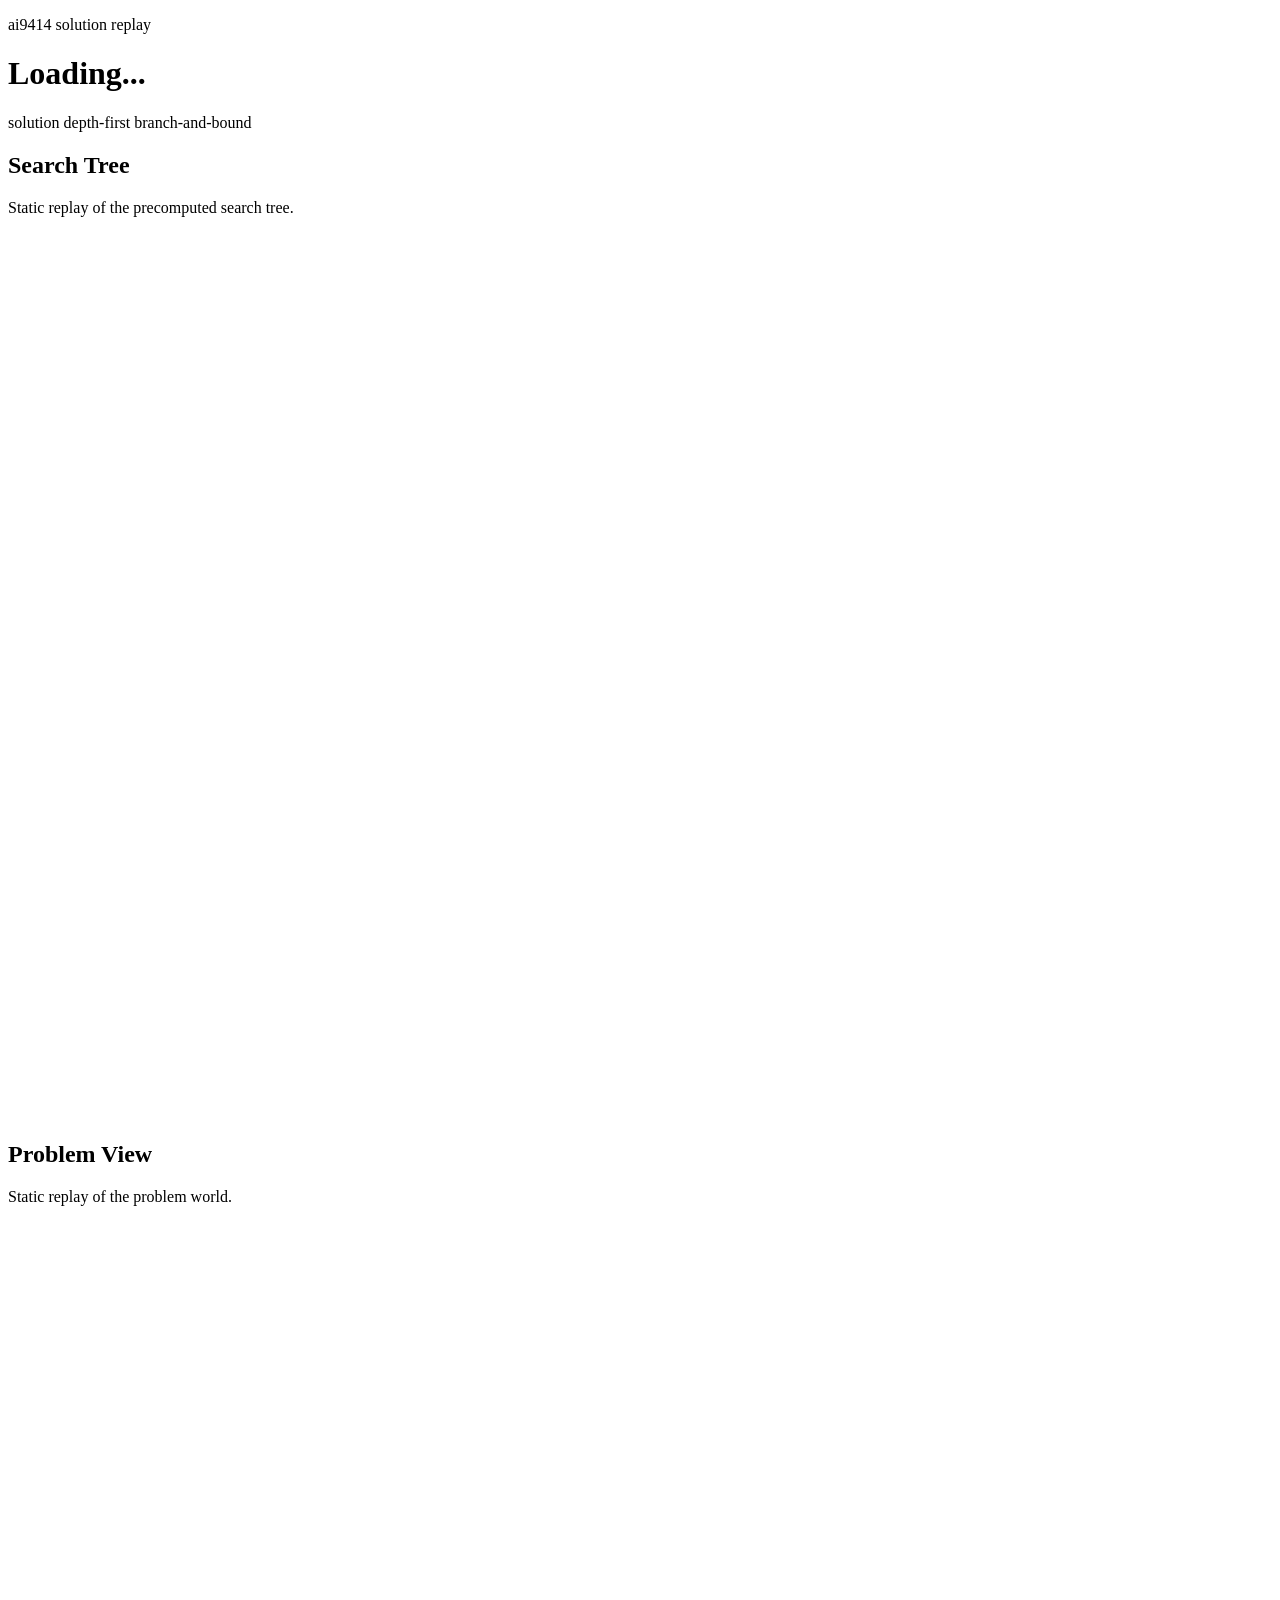
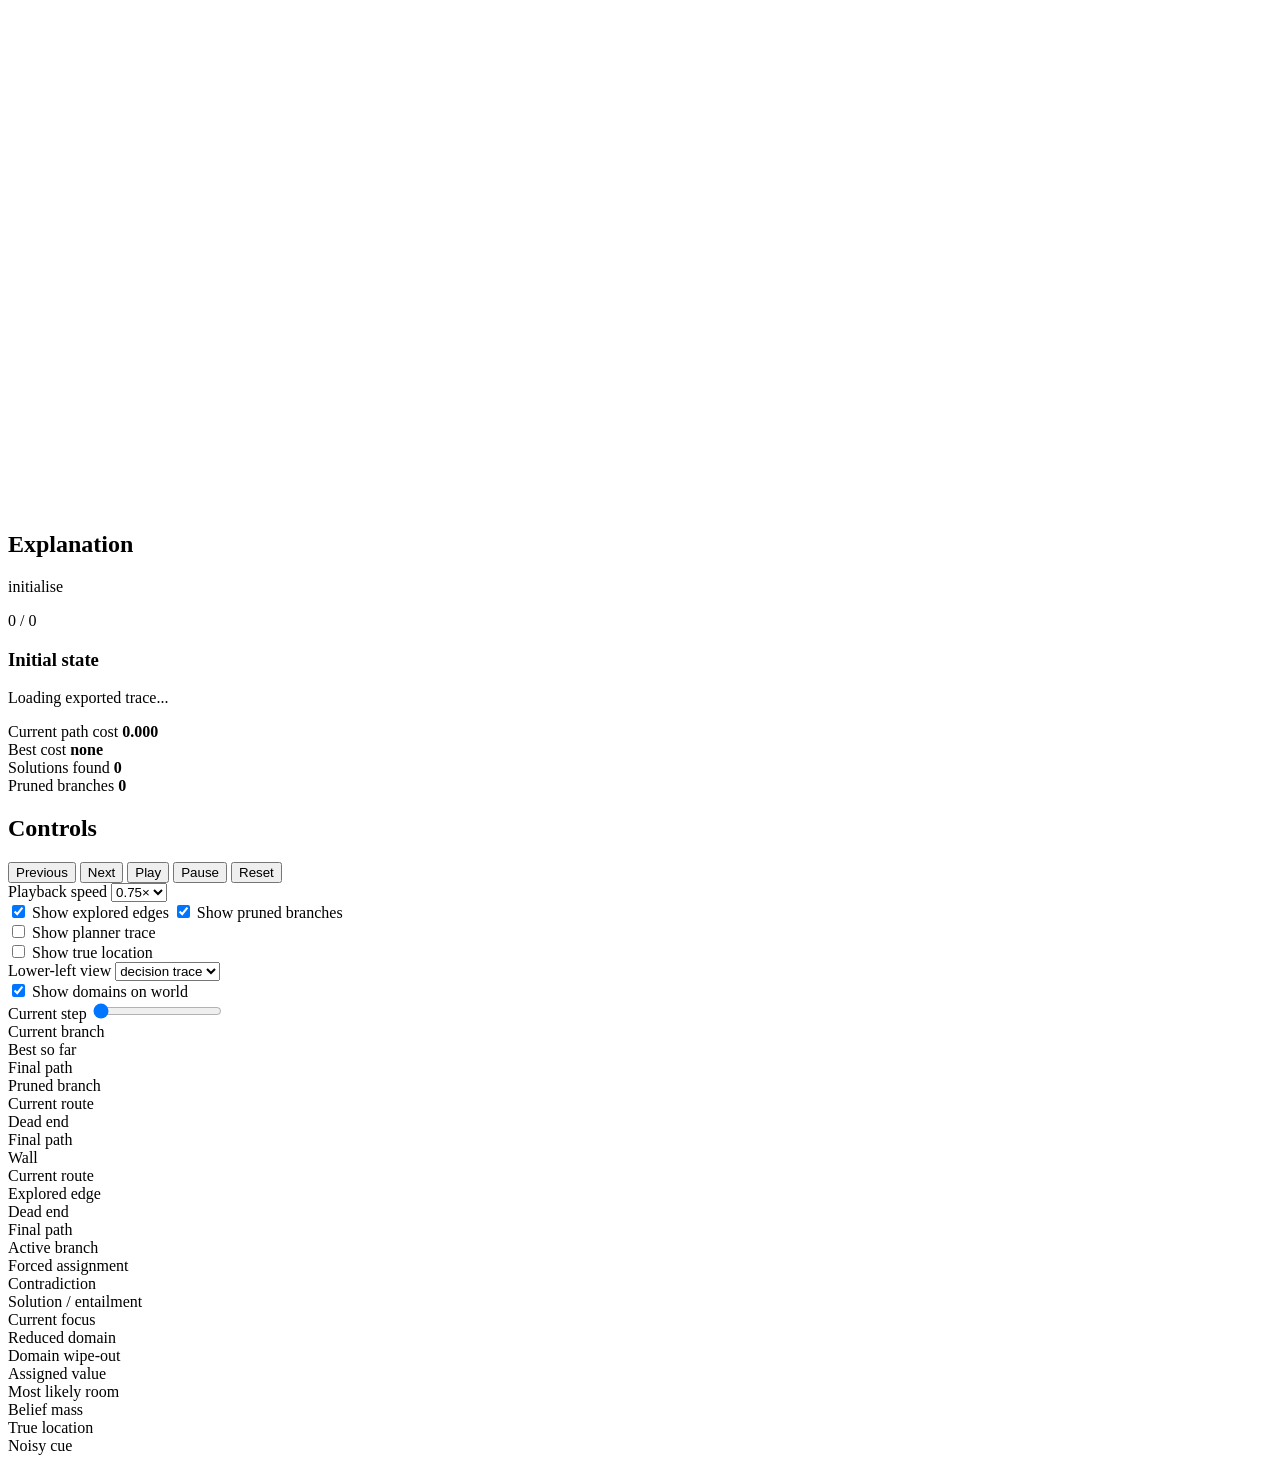
==== src/ai9414/frontend/solution/index.html @ a07a8ed7 "Add reasoning with uncertainty demo" ====
<!doctype html>
<html lang="en">
  <head>
    <meta charset="utf-8" />
    <meta name="viewport" content="width=device-width, initial-scale=1" />
    <title>ai9414 Solution Replay</title>
    <link rel="stylesheet" href="./student-assets/style.css" />
  </head>
  <body>
    <div class="page-shell">
      <header class="header">
        <div>
          <p class="eyebrow">ai9414 solution replay</p>
          <h1 id="solution-title">Loading...</h1>
          <p id="solution-subtitle" class="muted"></p>
        </div>
        <div class="badge-row">
          <span class="badge">solution</span>
          <span id="solution-algorithm" class="badge badge-neutral">depth-first branch-and-bound</span>
        </div>
      </header>

      <main class="layout">
        <section class="panel visual-panel">
          <div class="panel-header">
            <div>
              <h2 id="left-panel-title">Search Tree</h2>
              <p id="left-panel-subtitle" class="muted">Static replay of the precomputed search tree.</p>
            </div>
          </div>
          <svg id="search-tree-svg" class="visual-canvas" viewBox="0 0 1000 700" role="img" aria-label="Search tree"></svg>
          <div id="csp-panel" class="csp-panel hidden" role="img" aria-label="Constraint satisfaction state"></div>
          <div id="planning-panel" class="planning-panel hidden" role="img" aria-label="Planning state"></div>
          <div id="uncertainty-panel" class="uncertainty-panel hidden" role="img" aria-label="Belief-state view"></div>
          <div id="foundation-panel" class="foundation-panel hidden" role="img" aria-label="Tokenisation state"></div>
        </section>

        <section class="panel visual-panel">
          <div class="panel-header">
            <div>
              <h2 id="right-panel-title">Problem View</h2>
              <p id="right-panel-subtitle" class="muted">Static replay of the problem world.</p>
            </div>
          </div>
          <svg id="problem-svg" class="visual-canvas" viewBox="0 0 1000 700" role="img" aria-label="Problem view"></svg>
          <div id="planning-world-panel" class="planning-world-panel hidden" role="img" aria-label="Planning world details"></div>
          <div id="uncertainty-world-panel" class="uncertainty-world-panel hidden" role="img" aria-label="Belief-state world details"></div>
          <div id="logic-problem-panel" class="logic-panel hidden" role="img" aria-label="Clause view"></div>
          <div id="foundation-text-panel" class="foundation-panel hidden" role="img" aria-label="Tokenised text view"></div>
        </section>

        <section class="panel explanation-panel">
          <div class="panel-header">
            <div>
              <h2>Explanation</h2>
              <p id="step-event" class="muted">initialise</p>
            </div>
          </div>
          <div id="message-banner" class="message-banner hidden" role="status"></div>
          <p id="step-readout" class="muted">0 / 0</p>
          <h3 id="step-label">Initial state</h3>
          <p id="step-annotation">Loading exported trace...</p>
          <p id="step-note" class="muted"></p>
          <div class="metric-grid">
            <div class="metric-card">
              <span id="metric-1-label" class="metric-label">Current path cost</span>
              <strong id="metric-1-value">0.000</strong>
            </div>
            <div class="metric-card">
              <span id="metric-2-label" class="metric-label">Best cost</span>
              <strong id="metric-2-value">none</strong>
            </div>
            <div class="metric-card">
              <span id="metric-3-label" class="metric-label">Solutions found</span>
              <strong id="metric-3-value">0</strong>
            </div>
            <div class="metric-card">
              <span id="metric-4-label" class="metric-label">Pruned branches</span>
              <strong id="metric-4-value">0</strong>
            </div>
          </div>
        </section>

        <aside class="panel controls-panel">
          <div class="panel-header">
            <h2>Controls</h2>
          </div>
          <div class="controls-grid">
            <button id="previous-button" type="button">Previous</button>
            <button id="next-button" type="button">Next</button>
            <button id="play-button" type="button">Play</button>
            <button id="pause-button" type="button" class="secondary-button">Pause</button>
            <button id="reset-button" type="button">Reset</button>
          </div>
          <label class="control-block" for="speed-select">
            <span>Playback speed</span>
            <select id="speed-select">
              <option value="0.75">0.75×</option>
              <option value="1">1.0×</option>
              <option value="1.5">1.5×</option>
              <option value="2">2.0×</option>
              <option value="5">5.0×</option>
            </select>
          </label>
          <div id="search-toggle-grid" class="toggle-grid">
            <label class="toggle-row" for="show-explored">
              <input id="show-explored" type="checkbox" checked />
              <span>Show explored edges</span>
            </label>
            <label class="toggle-row" for="show-pruned">
              <input id="show-pruned" type="checkbox" checked />
              <span>Show pruned branches</span>
            </label>
          </div>
          <div id="planning-toggle-grid" class="toggle-grid hidden">
            <label class="toggle-row" for="show-planner-trace">
              <input id="show-planner-trace" type="checkbox" />
              <span>Show planner trace</span>
            </label>
          </div>
          <div id="uncertainty-toggle-grid" class="toggle-grid hidden">
            <label class="toggle-row" for="show-true-location">
              <input id="show-true-location" type="checkbox" />
              <span>Show true location</span>
            </label>
          </div>
          <label id="csp-view-control" class="control-block hidden" for="csp-view-select">
            <span>Lower-left view</span>
            <select id="csp-view-select">
              <option value="trace">decision trace</option>
              <option value="tree">search tree</option>
            </select>
          </label>
          <div id="csp-toggle-grid" class="toggle-grid hidden">
            <label class="toggle-row" for="show-csp-domains">
              <input id="show-csp-domains" type="checkbox" checked />
              <span>Show domains on world</span>
            </label>
          </div>
          <div class="control-block">
            <span>Current step</span>
            <input id="step-range" type="range" min="0" max="0" value="0" />
          </div>
          <div id="search-legend" class="legend-grid">
            <div class="legend-item"><span class="legend-swatch legend-current"></span>Current branch</div>
            <div class="legend-item"><span class="legend-swatch legend-best"></span>Best so far</div>
            <div class="legend-item"><span class="legend-swatch legend-final"></span>Final path</div>
            <div class="legend-item"><span class="legend-swatch legend-pruned"></span>Pruned branch</div>
          </div>
          <div id="labyrinth-legend" class="legend-grid hidden">
            <div class="legend-item"><span class="legend-swatch legend-current"></span>Current route</div>
            <div class="legend-item"><span class="legend-swatch legend-dead-end"></span>Dead end</div>
            <div class="legend-item"><span class="legend-swatch legend-final"></span>Final path</div>
            <div class="legend-item"><span class="legend-swatch legend-wall"></span>Wall</div>
          </div>
          <div id="graph-dfs-legend" class="legend-grid hidden">
            <div class="legend-item"><span class="legend-swatch legend-current"></span>Current route</div>
            <div class="legend-item"><span class="legend-swatch legend-explored"></span>Explored edge</div>
            <div class="legend-item"><span class="legend-swatch legend-dead-end"></span>Dead end</div>
            <div class="legend-item"><span class="legend-swatch legend-final"></span>Final path</div>
          </div>
          <div id="logic-legend" class="legend-grid hidden">
            <div class="legend-item"><span class="legend-swatch legend-current"></span>Active branch</div>
            <div class="legend-item"><span class="legend-swatch legend-best"></span>Forced assignment</div>
            <div class="legend-item"><span class="legend-swatch legend-dead-end"></span>Contradiction</div>
            <div class="legend-item"><span class="legend-swatch legend-final"></span>Solution / entailment</div>
          </div>
          <div id="csp-legend" class="legend-grid hidden">
            <div class="legend-item"><span class="legend-swatch legend-current"></span>Current focus</div>
            <div class="legend-item"><span class="legend-swatch legend-best"></span>Reduced domain</div>
            <div class="legend-item"><span class="legend-swatch legend-dead-end"></span>Domain wipe-out</div>
            <div class="legend-item"><span class="legend-swatch legend-final"></span>Assigned value</div>
          </div>
          <div id="uncertainty-legend" class="legend-grid hidden">
            <div class="legend-item"><span class="legend-swatch legend-current"></span>Most likely room</div>
            <div class="legend-item"><span class="legend-swatch legend-best"></span>Belief mass</div>
            <div class="legend-item"><span class="legend-swatch legend-final"></span>True location</div>
            <div class="legend-item"><span class="legend-swatch legend-pruned"></span>Noisy cue</div>
          </div>
        </aside>
      </main>
    </div>

    <script src="./app.js" defer></script>
  </body>
</html>
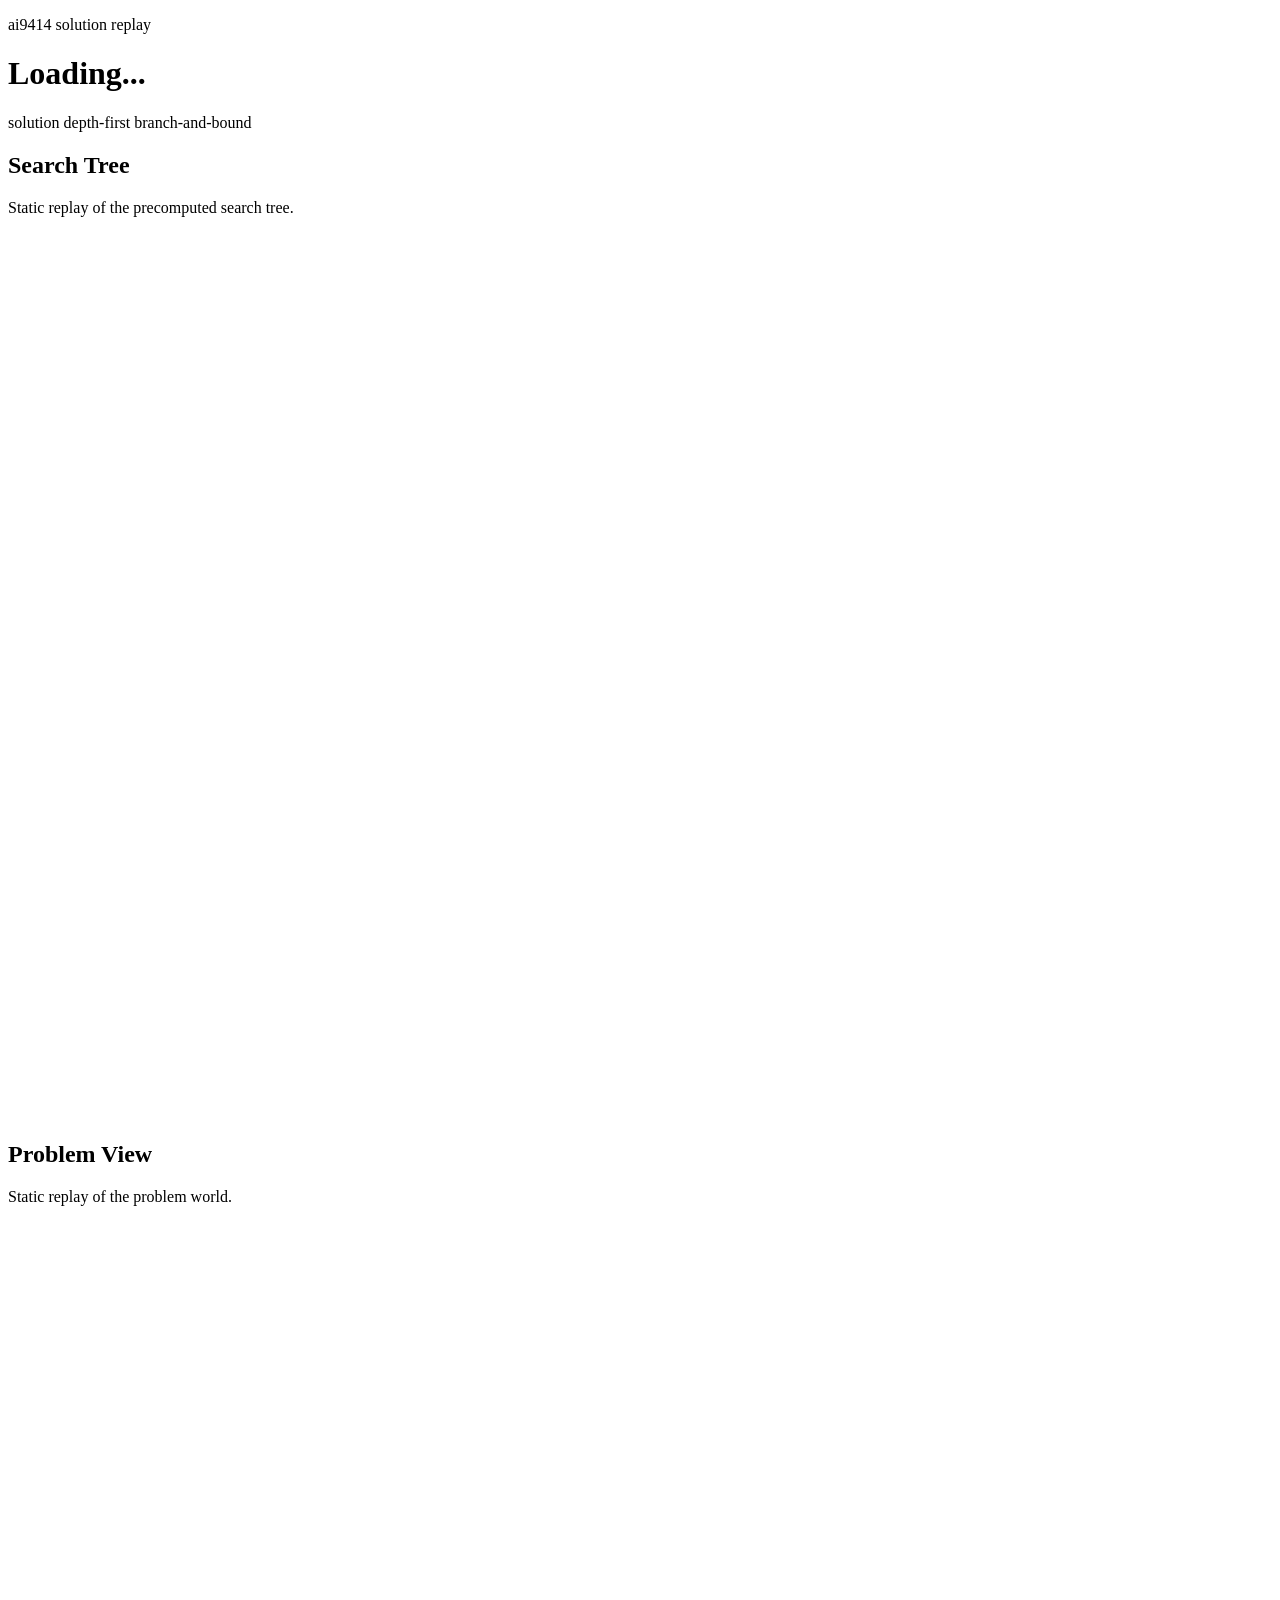
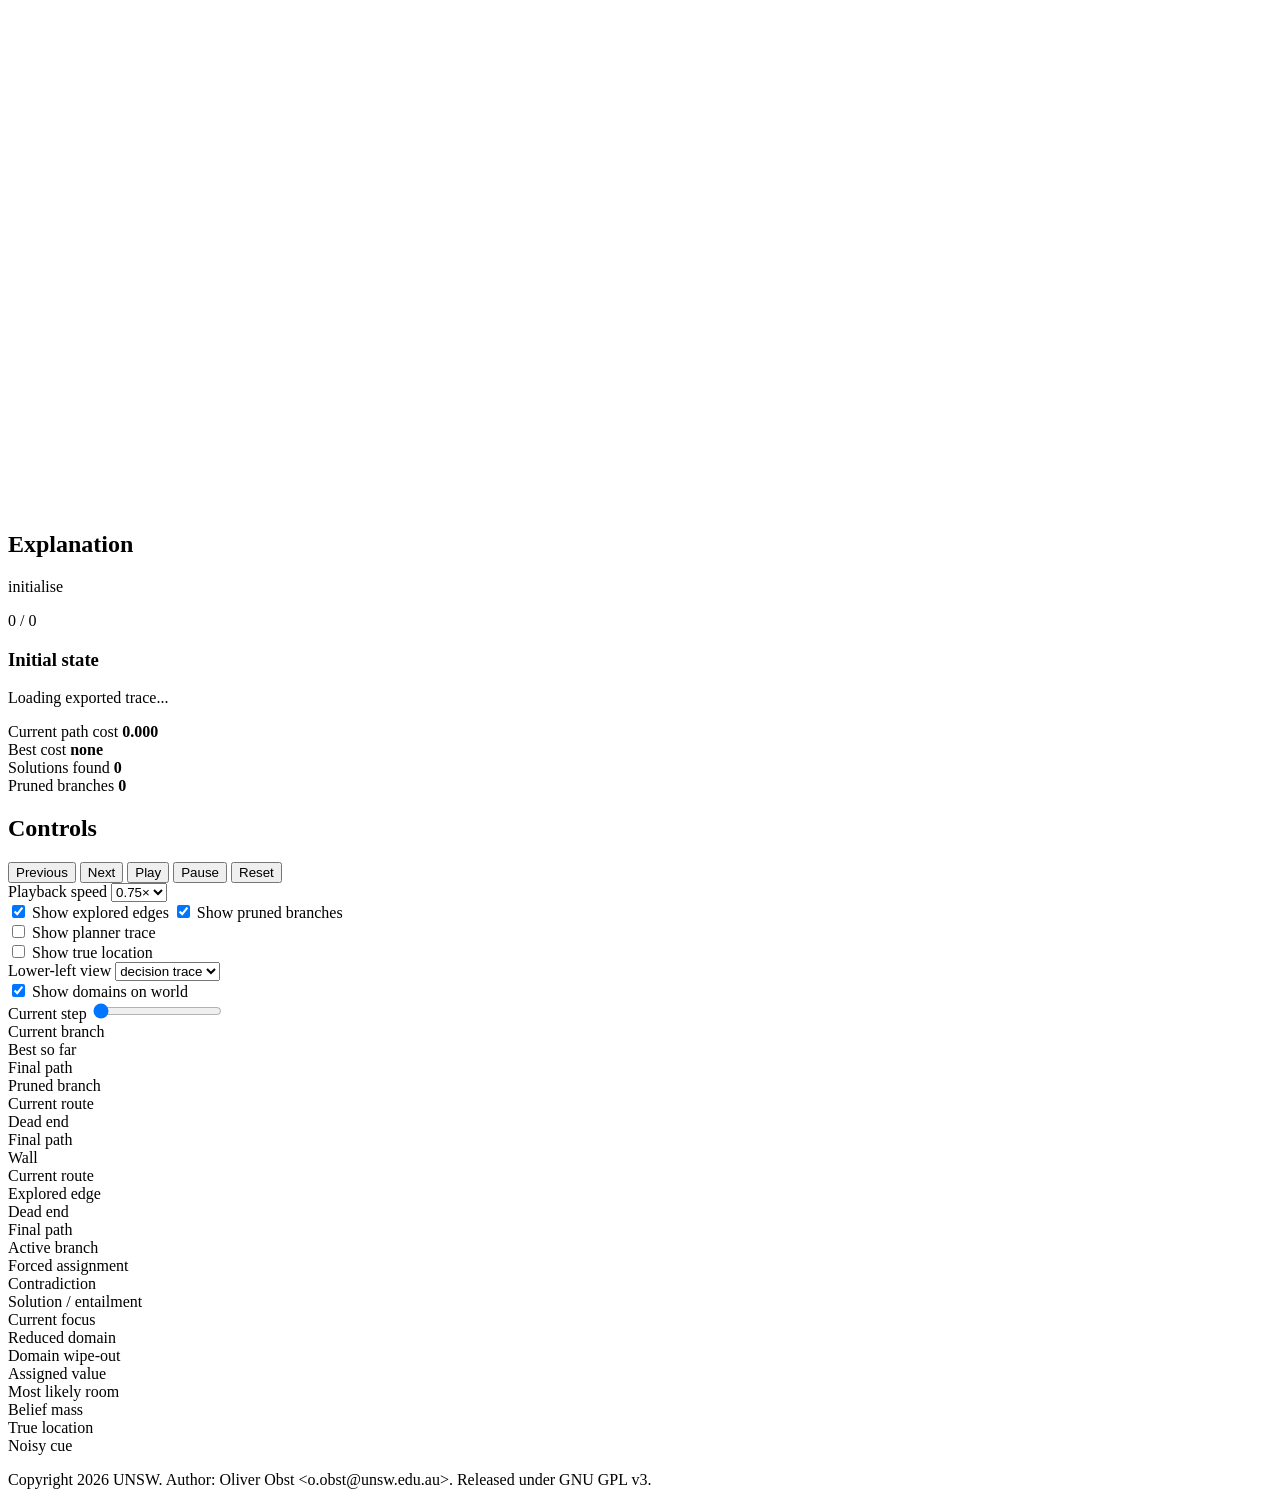
==== commit 3ea4c193: "Prepare package for PyPI release" ====
--- a/src/ai9414/frontend/solution/index.html
+++ b/src/ai9414/frontend/solution/index.html
@@ -179,6 +179,8 @@
           </div>
         </aside>
       </main>
+
+      <p class="page-credit">Copyright 2026 UNSW. Author: Oliver Obst &lt;o.obst@unsw.edu.au&gt;. Released under GNU GPL v3.</p>
     </div>
 
     <script src="./app.js" defer></script>
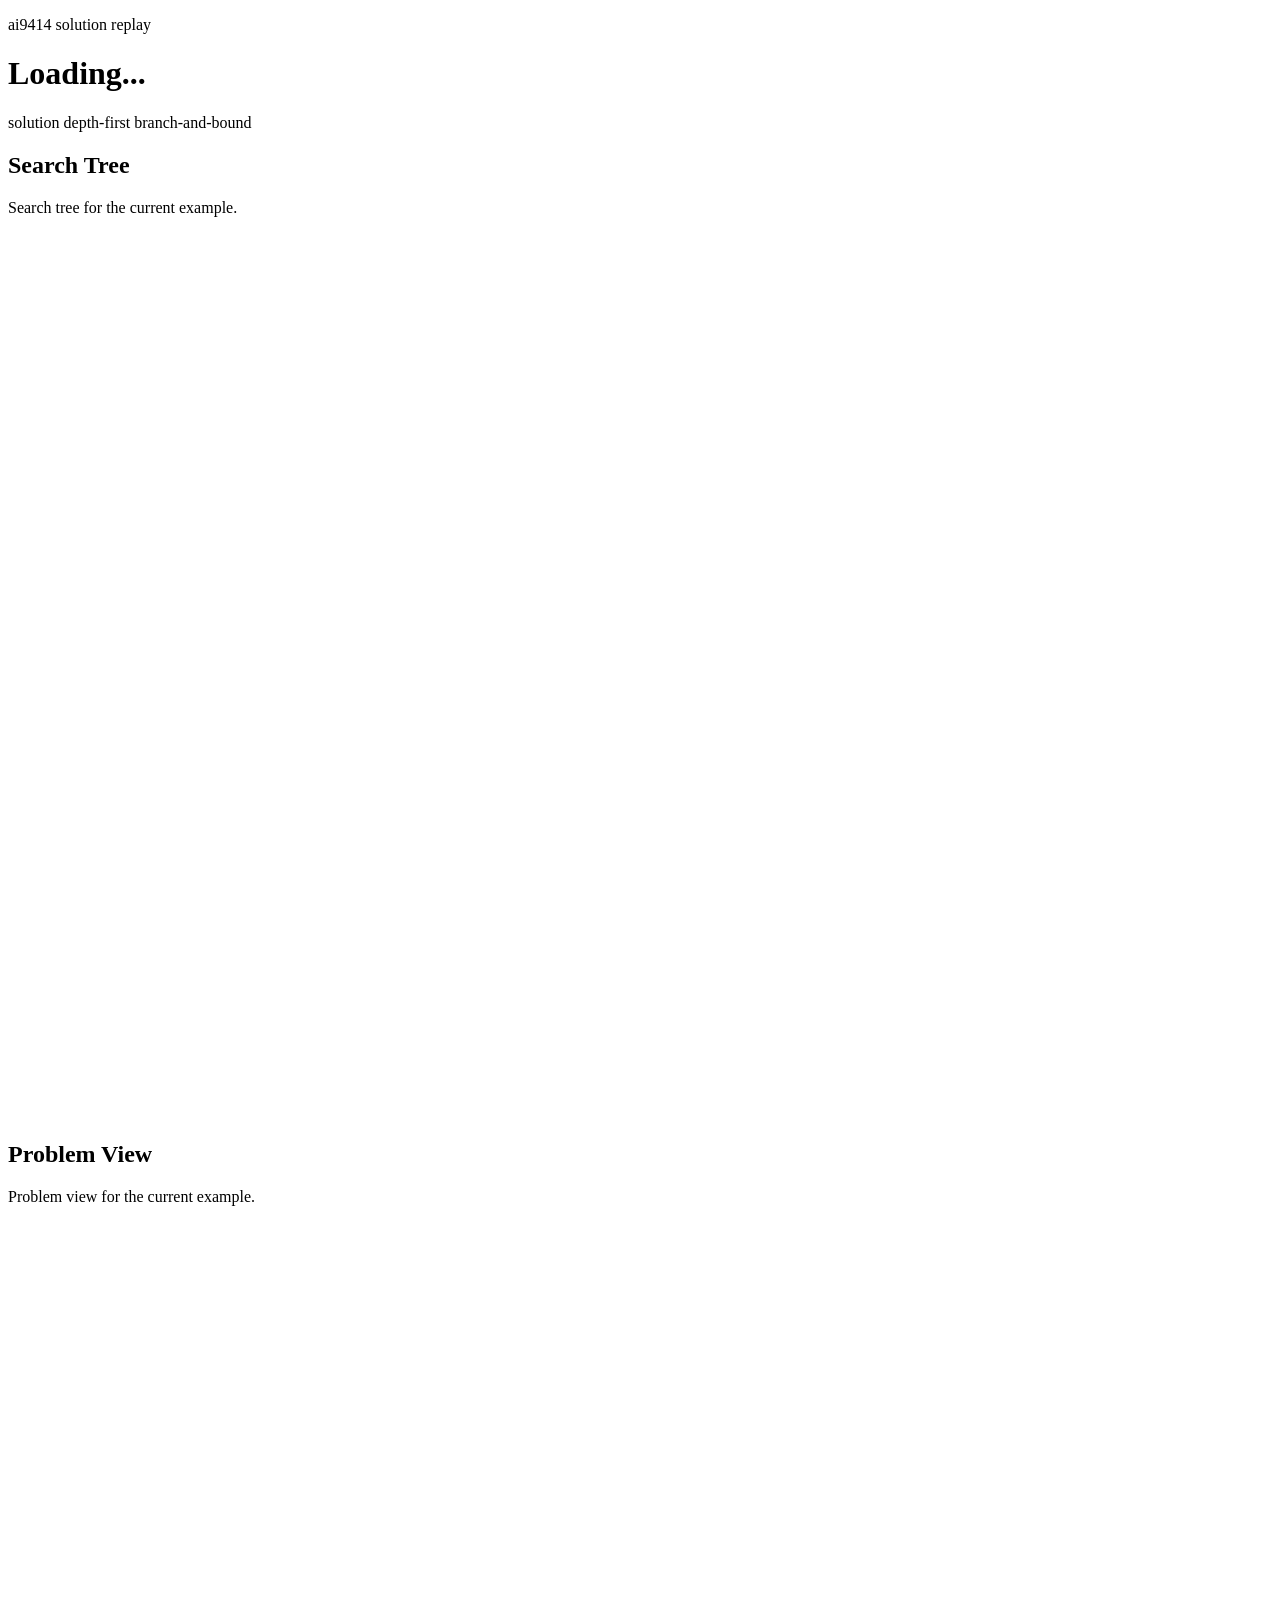
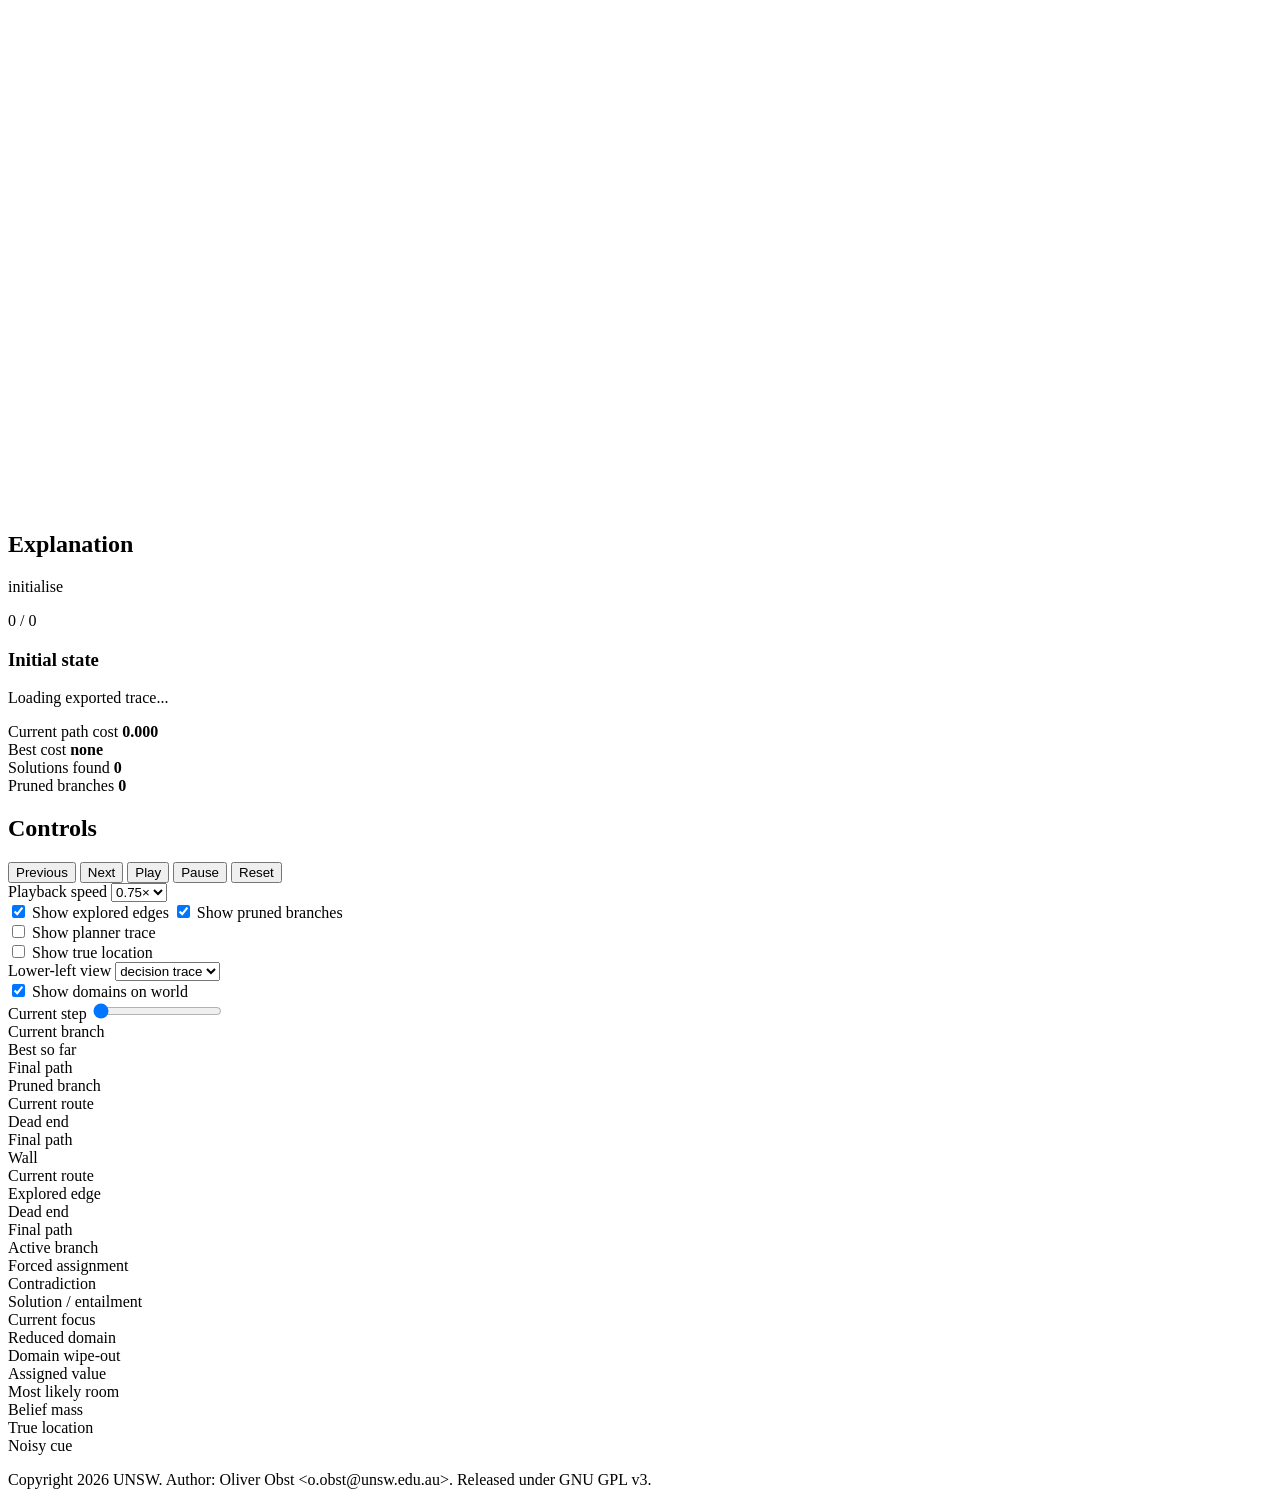
==== commit 3d66ca27: "Refine UI copy and refresh README screenshot" ====
--- a/src/ai9414/frontend/solution/index.html
+++ b/src/ai9414/frontend/solution/index.html
@@ -25,7 +25,7 @@
           <div class="panel-header">
             <div>
               <h2 id="left-panel-title">Search Tree</h2>
-              <p id="left-panel-subtitle" class="muted">Static replay of the precomputed search tree.</p>
+              <p id="left-panel-subtitle" class="muted">Search tree for the current example.</p>
             </div>
           </div>
           <svg id="search-tree-svg" class="visual-canvas" viewBox="0 0 1000 700" role="img" aria-label="Search tree"></svg>
@@ -39,7 +39,7 @@
           <div class="panel-header">
             <div>
               <h2 id="right-panel-title">Problem View</h2>
-              <p id="right-panel-subtitle" class="muted">Static replay of the problem world.</p>
+              <p id="right-panel-subtitle" class="muted">Problem view for the current example.</p>
             </div>
           </div>
           <svg id="problem-svg" class="visual-canvas" viewBox="0 0 1000 700" role="img" aria-label="Problem view"></svg>
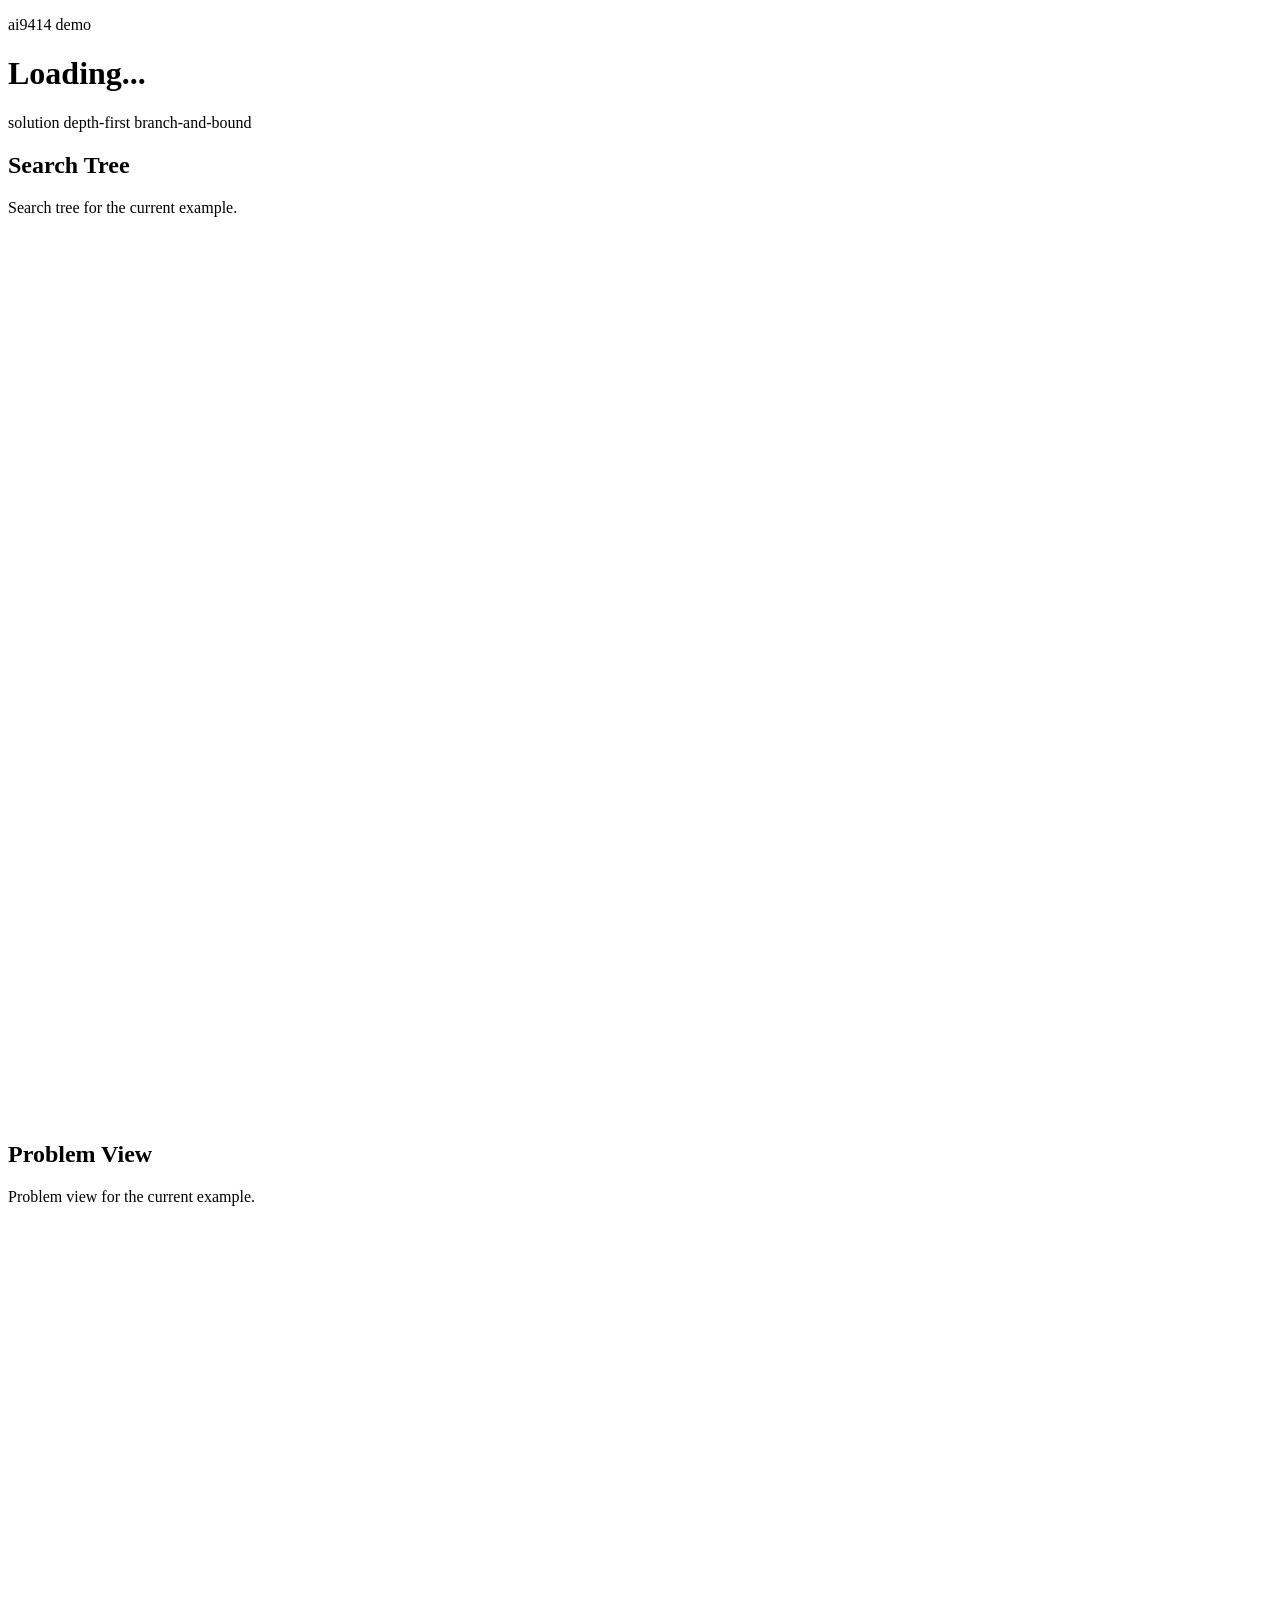
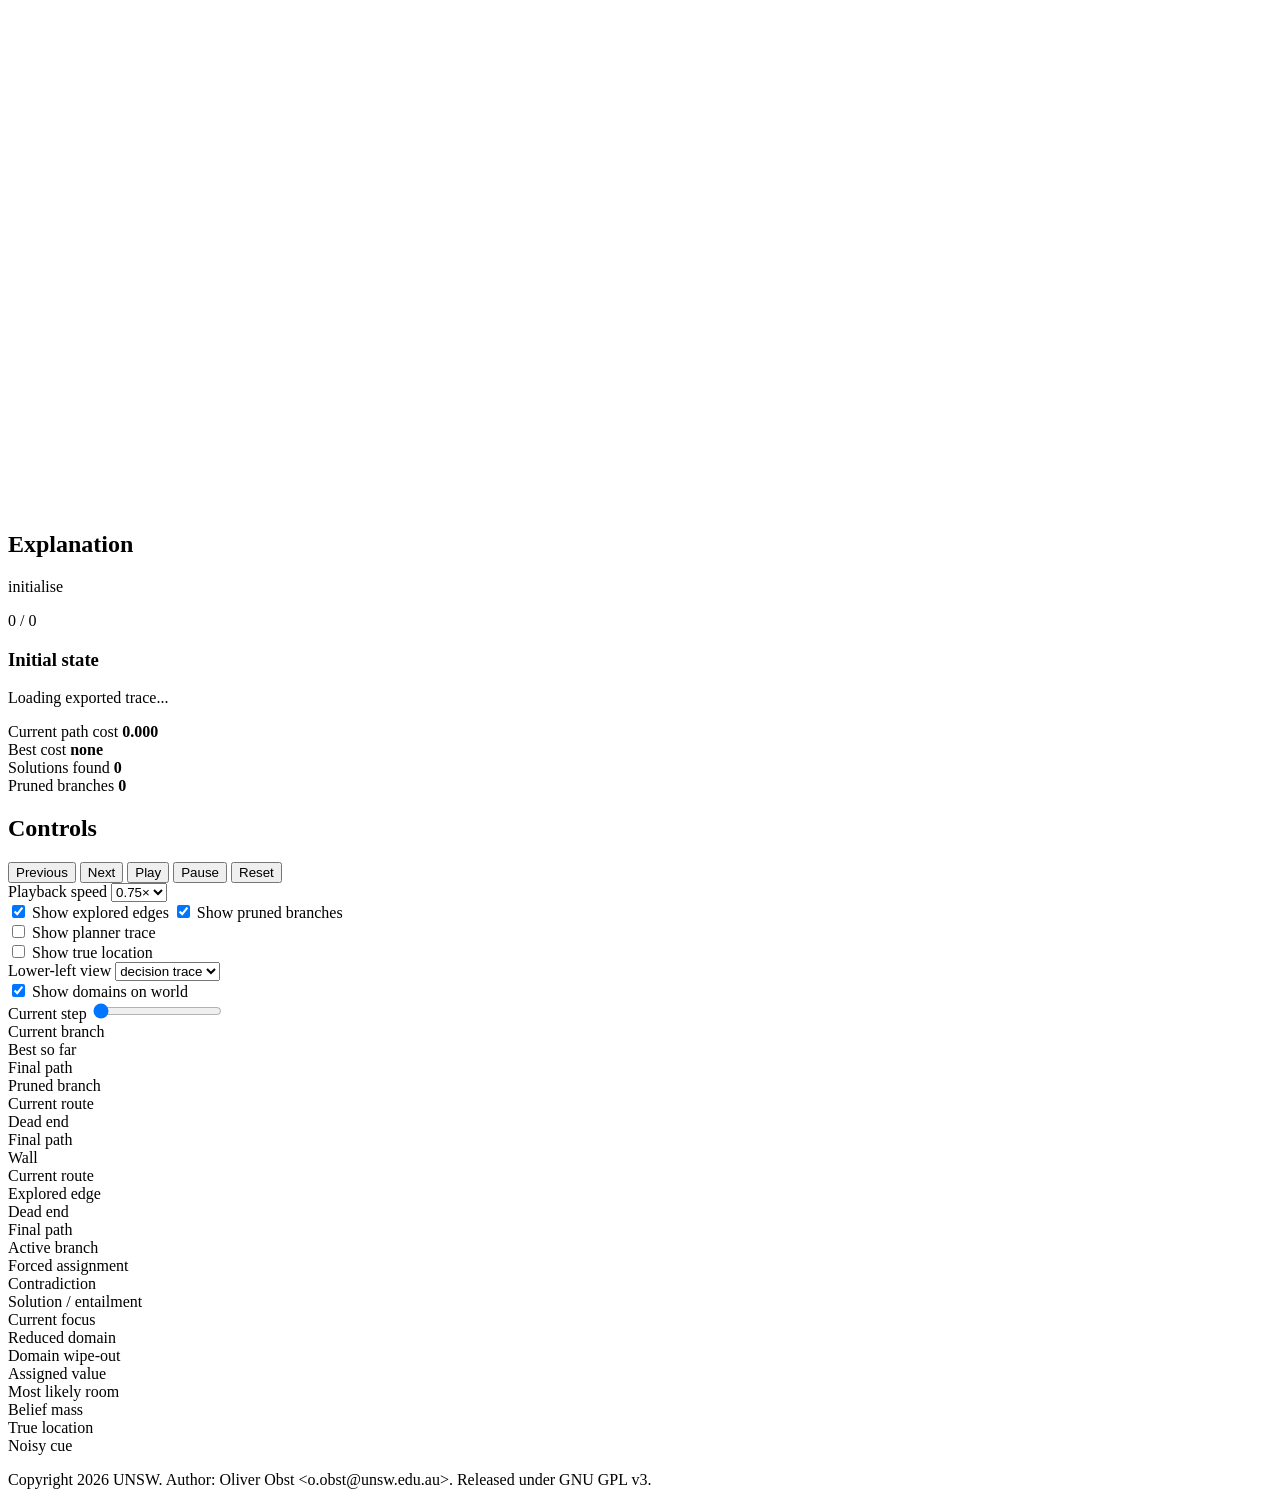
==== commit 4c1edf98: "Release ai9414 0.1.5" ====
--- a/src/ai9414/frontend/solution/index.html
+++ b/src/ai9414/frontend/solution/index.html
@@ -10,7 +10,7 @@
     <div class="page-shell">
       <header class="header">
         <div>
-          <p class="eyebrow">ai9414 solution replay</p>
+          <p class="eyebrow">ai9414 demo</p>
           <h1 id="solution-title">Loading...</h1>
           <p id="solution-subtitle" class="muted"></p>
         </div>
@@ -33,6 +33,7 @@
           <div id="planning-panel" class="planning-panel hidden" role="img" aria-label="Planning state"></div>
           <div id="uncertainty-panel" class="uncertainty-panel hidden" role="img" aria-label="Belief-state view"></div>
           <div id="foundation-panel" class="foundation-panel hidden" role="img" aria-label="Tokenisation state"></div>
+          <div id="resolution-proof-panel" class="logic-panel hidden" role="img" aria-label="Resolution proof steps"></div>
         </section>
 
         <section class="panel visual-panel">
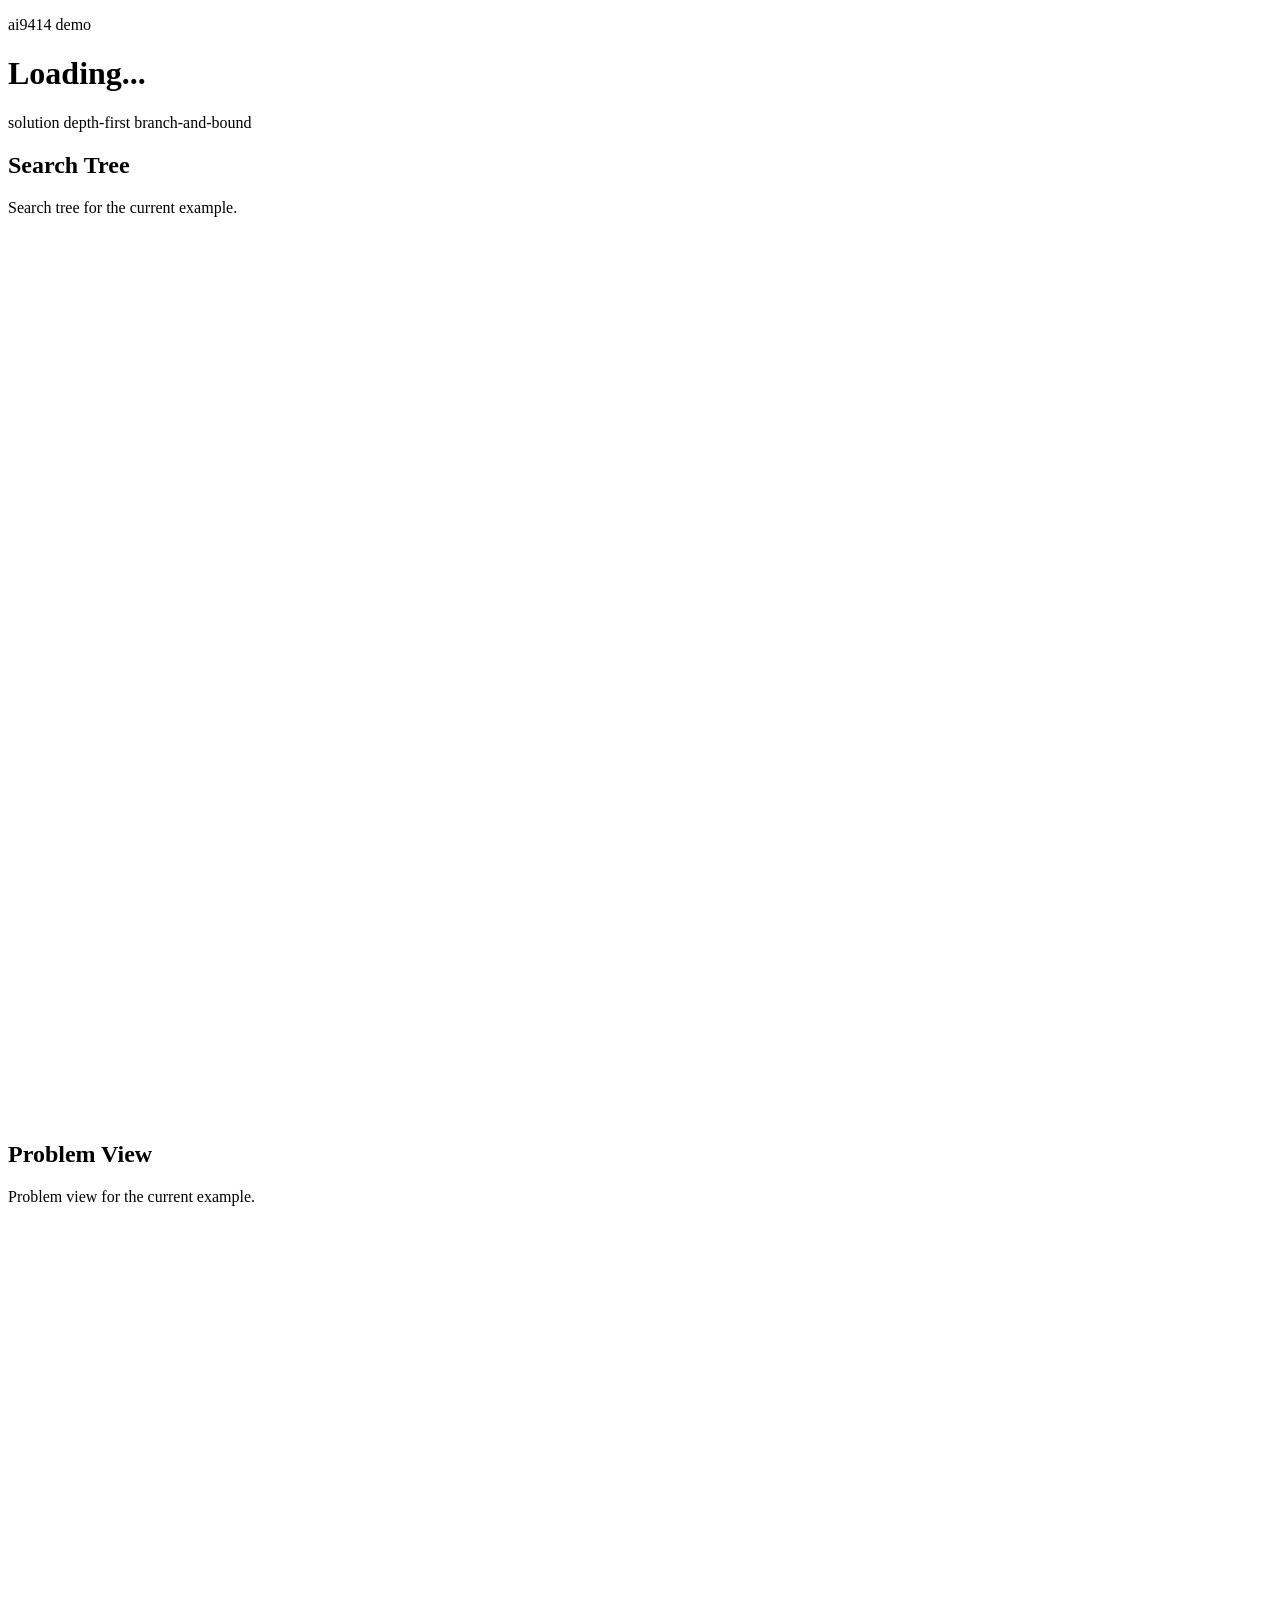
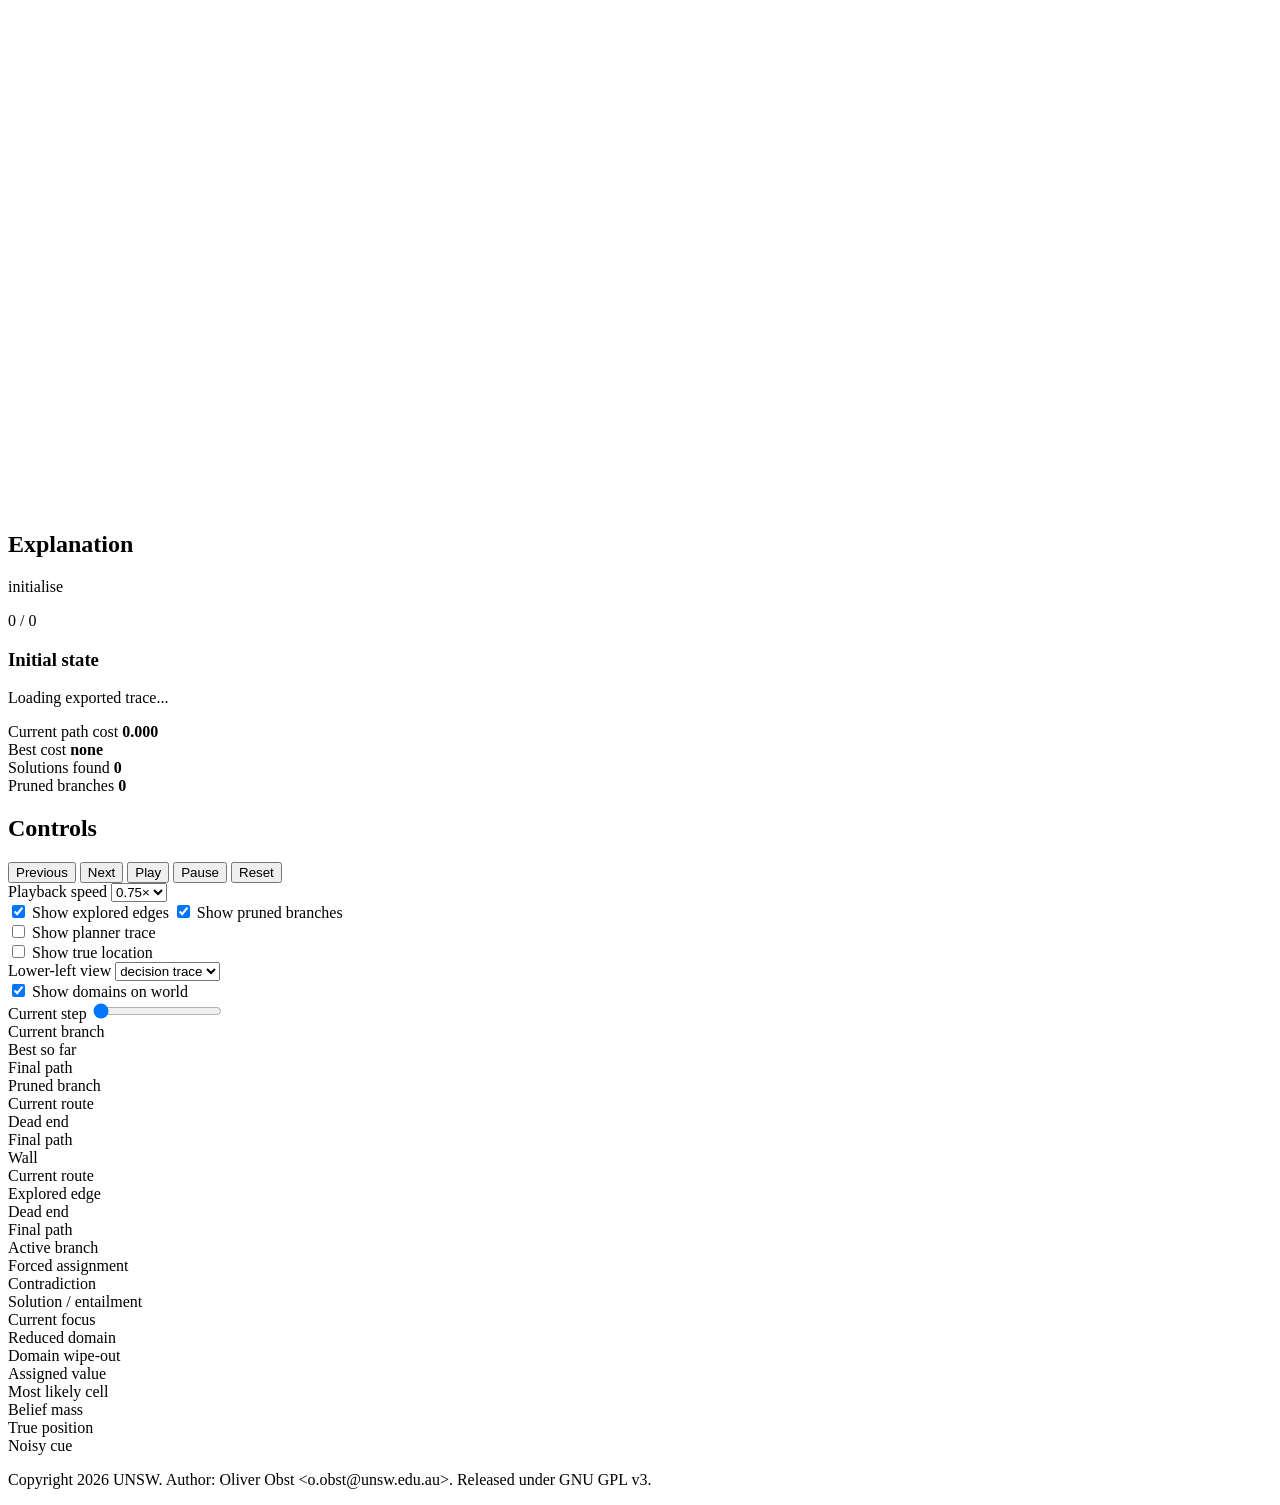
==== commit 5df33134: "Add Week 7 Bayes filter demo" ====
--- a/src/ai9414/frontend/solution/index.html
+++ b/src/ai9414/frontend/solution/index.html
@@ -173,9 +173,9 @@
             <div class="legend-item"><span class="legend-swatch legend-final"></span>Assigned value</div>
           </div>
           <div id="uncertainty-legend" class="legend-grid hidden">
-            <div class="legend-item"><span class="legend-swatch legend-current"></span>Most likely room</div>
+            <div class="legend-item"><span class="legend-swatch legend-current"></span>Most likely cell</div>
             <div class="legend-item"><span class="legend-swatch legend-best"></span>Belief mass</div>
-            <div class="legend-item"><span class="legend-swatch legend-final"></span>True location</div>
+            <div class="legend-item"><span class="legend-swatch legend-final"></span>True position</div>
             <div class="legend-item"><span class="legend-swatch legend-pruned"></span>Noisy cue</div>
           </div>
         </aside>
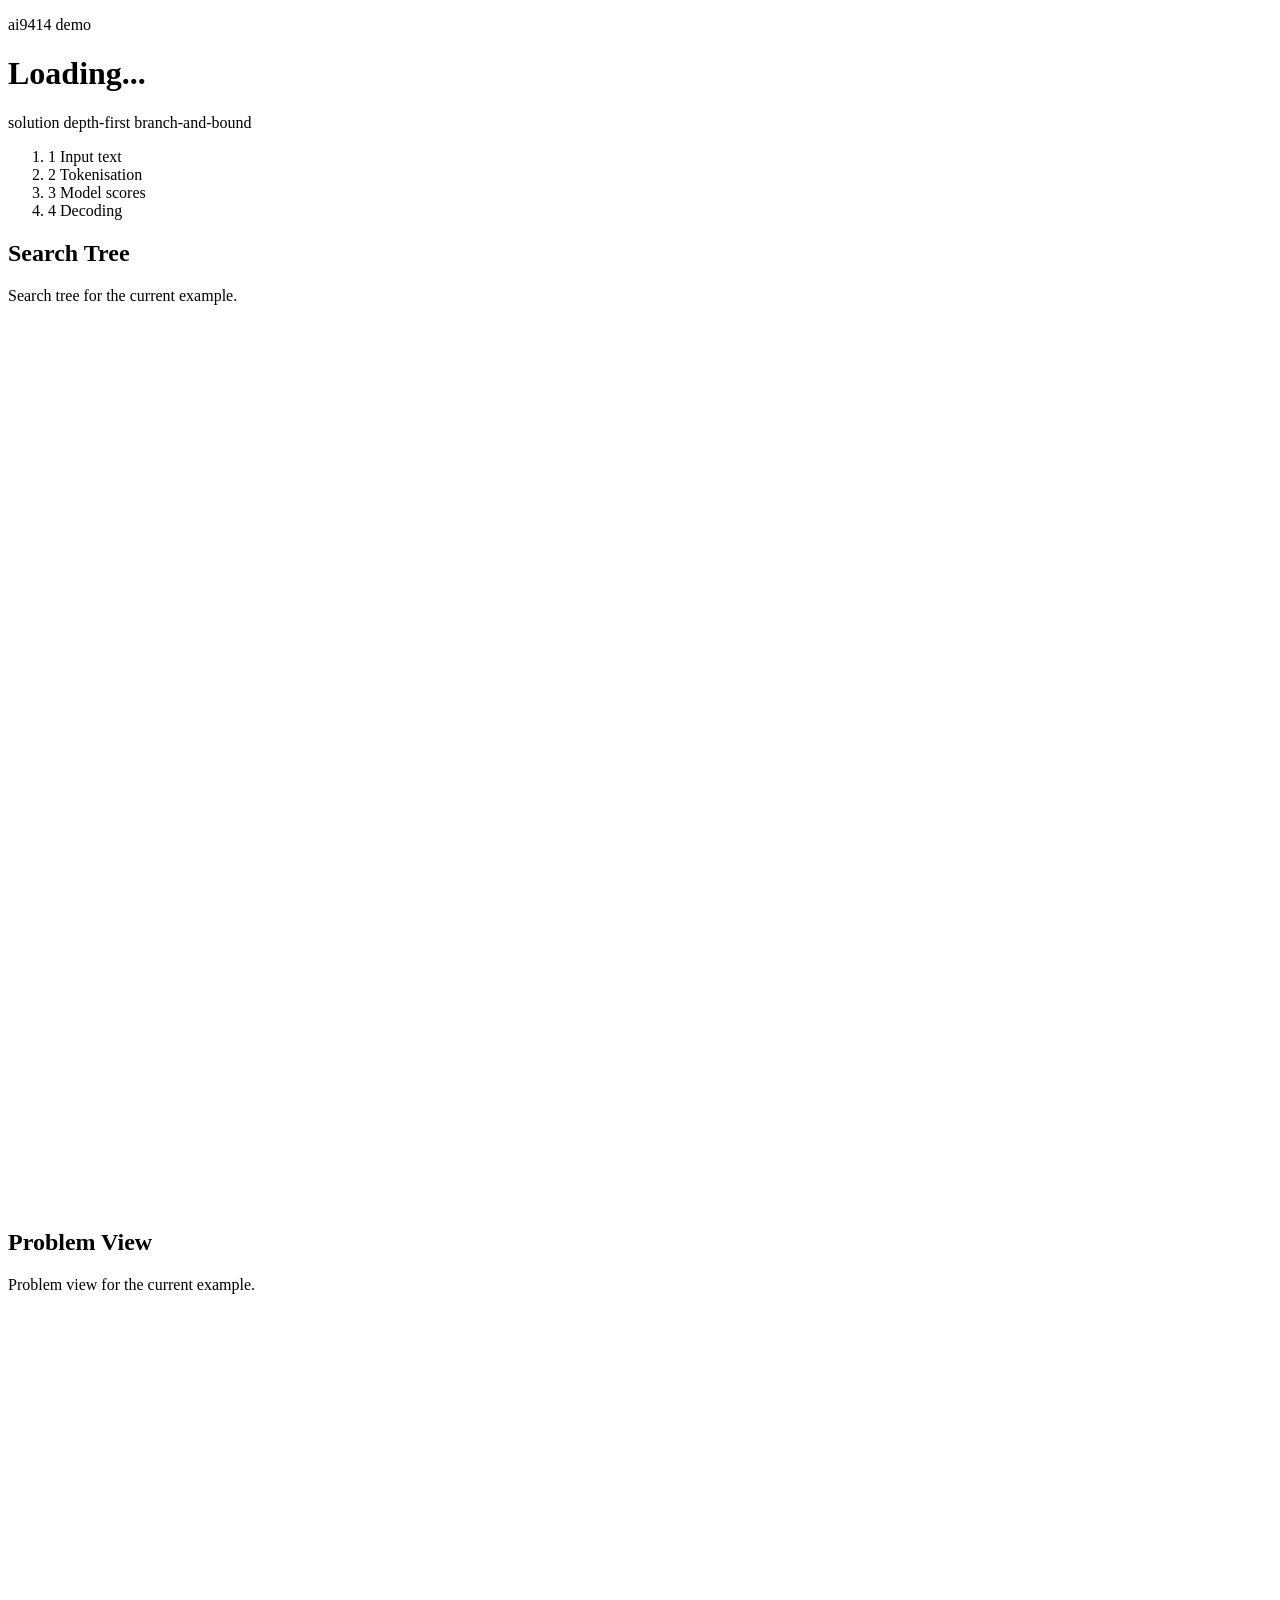
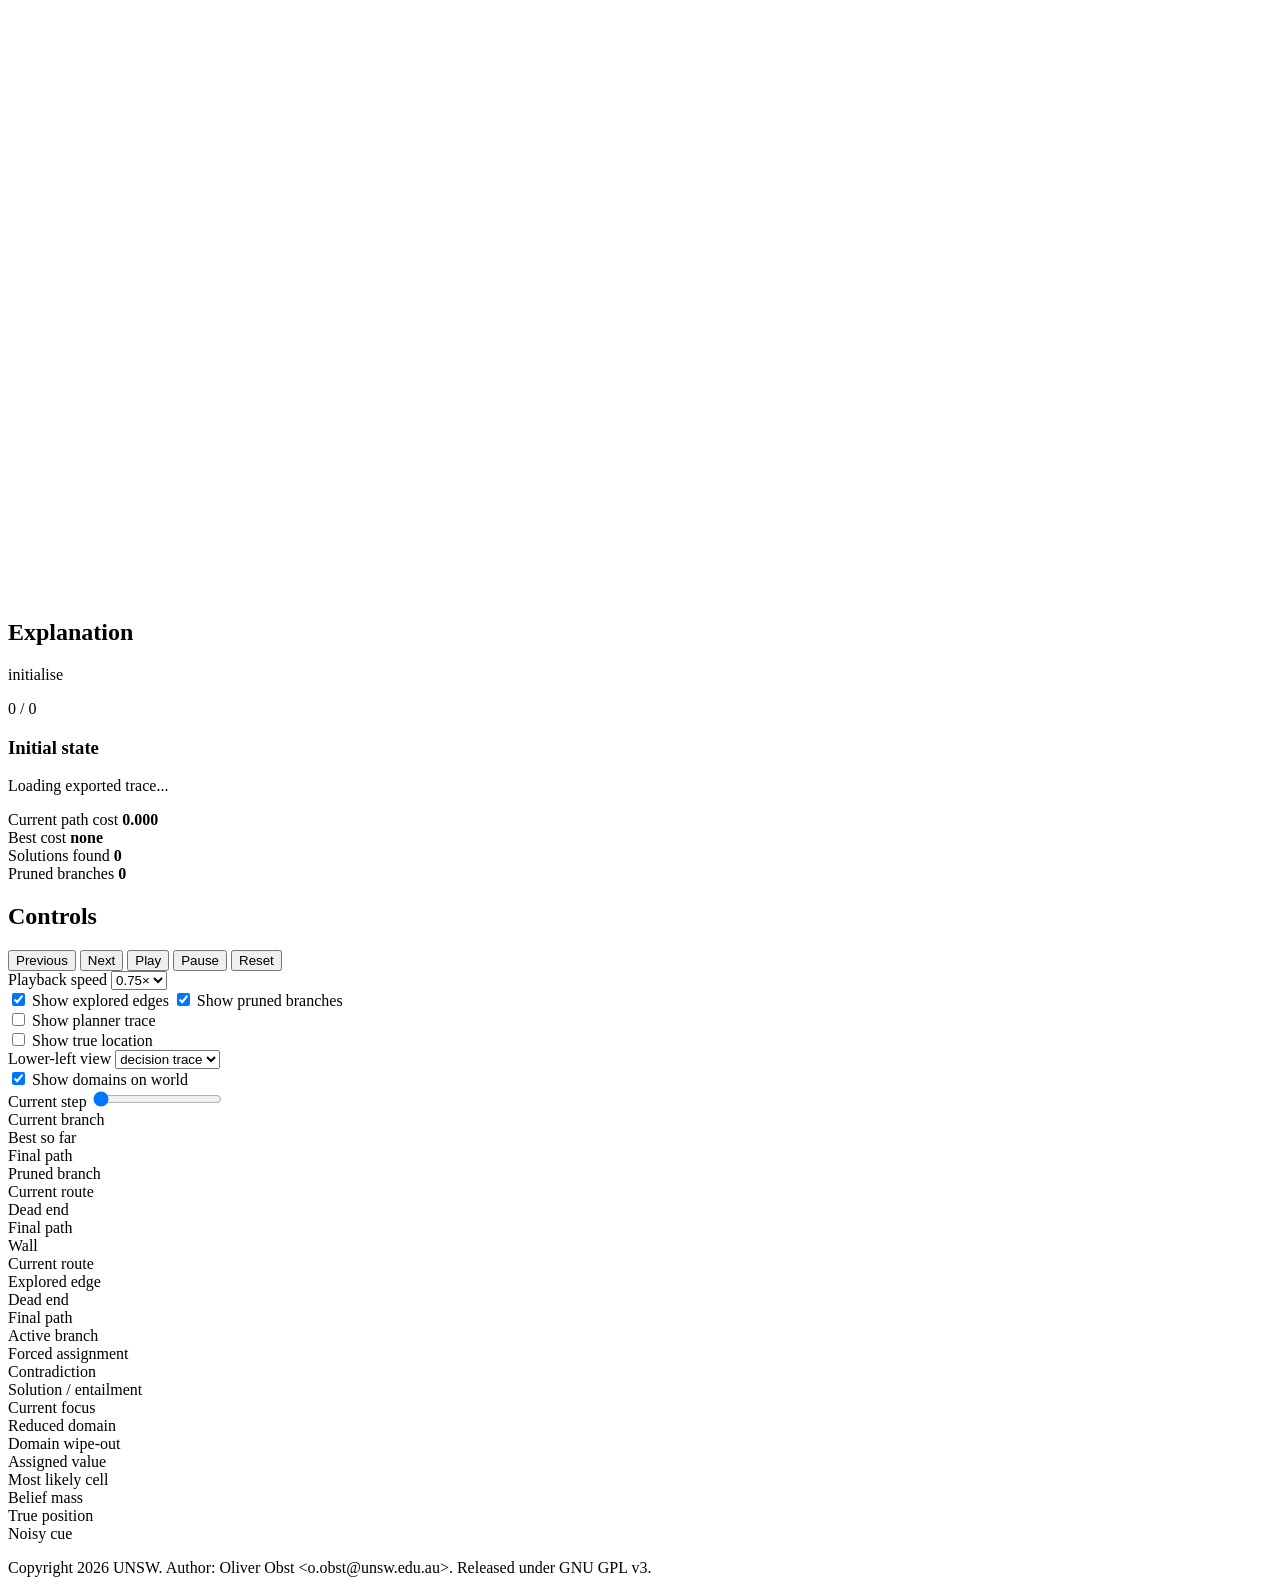
==== commit 0d8e211f: "Introduce foundation models workbench" ====
--- a/src/ai9414/frontend/solution/index.html
+++ b/src/ai9414/frontend/solution/index.html
@@ -1,5 +1,5 @@
 <!doctype html>
-<html lang="en">
+<html lang="en-AU">
   <head>
     <meta charset="utf-8" />
     <meta name="viewport" content="width=device-width, initial-scale=1" />
@@ -21,7 +21,28 @@
       </header>
 
       <main class="layout">
-        <section class="panel visual-panel">
+        <nav id="foundation-pipeline" class="foundation-pipeline panel hidden" aria-label="Foundation models pipeline">
+          <ol class="foundation-pipeline-list">
+            <li class="foundation-pipeline-step complete">
+              <span class="foundation-pipeline-number" aria-hidden="true">1</span>
+              <span>Input text</span>
+            </li>
+            <li class="foundation-pipeline-step current" aria-current="step">
+              <span class="foundation-pipeline-number" aria-hidden="true">2</span>
+              <span>Tokenisation</span>
+            </li>
+            <li class="foundation-pipeline-step">
+              <span class="foundation-pipeline-number" aria-hidden="true">3</span>
+              <span>Model scores</span>
+            </li>
+            <li class="foundation-pipeline-step">
+              <span class="foundation-pipeline-number" aria-hidden="true">4</span>
+              <span>Decoding</span>
+            </li>
+          </ol>
+        </nav>
+
+        <section id="left-visual-panel" class="panel visual-panel">
           <div class="panel-header">
             <div>
               <h2 id="left-panel-title">Search Tree</h2>
@@ -32,11 +53,11 @@
           <div id="csp-panel" class="csp-panel hidden" role="img" aria-label="Constraint satisfaction state"></div>
           <div id="planning-panel" class="planning-panel hidden" role="img" aria-label="Planning state"></div>
           <div id="uncertainty-panel" class="uncertainty-panel hidden" role="img" aria-label="Belief-state view"></div>
-          <div id="foundation-panel" class="foundation-panel hidden" role="img" aria-label="Tokenisation state"></div>
+          <div id="foundation-panel" class="foundation-panel hidden" role="region" aria-labelledby="left-panel-title"></div>
           <div id="resolution-proof-panel" class="logic-panel hidden" role="img" aria-label="Resolution proof steps"></div>
         </section>
 
-        <section class="panel visual-panel">
+        <section id="right-visual-panel" class="panel visual-panel">
           <div class="panel-header">
             <div>
               <h2 id="right-panel-title">Problem View</h2>
@@ -47,10 +68,10 @@
           <div id="planning-world-panel" class="planning-world-panel hidden" role="img" aria-label="Planning world details"></div>
           <div id="uncertainty-world-panel" class="uncertainty-world-panel hidden" role="img" aria-label="Belief-state world details"></div>
           <div id="logic-problem-panel" class="logic-panel hidden" role="img" aria-label="Clause view"></div>
-          <div id="foundation-text-panel" class="foundation-panel hidden" role="img" aria-label="Tokenised text view"></div>
+          <div id="foundation-text-panel" class="foundation-panel hidden" role="region" aria-labelledby="right-panel-title"></div>
         </section>
 
-        <section class="panel explanation-panel">
+        <section id="explanation-panel" class="panel explanation-panel">
           <div class="panel-header">
             <div>
               <h2>Explanation</h2>
@@ -59,9 +80,11 @@
           </div>
           <div id="message-banner" class="message-banner hidden" role="status"></div>
           <p id="step-readout" class="muted">0 / 0</p>
-          <h3 id="step-label">Initial state</h3>
-          <p id="step-annotation">Loading exported trace...</p>
-          <p id="step-note" class="muted"></p>
+          <div id="step-explanation-live" role="status" aria-live="polite" aria-atomic="true">
+            <h3 id="step-label">Initial state</h3>
+            <p id="step-annotation">Loading exported trace...</p>
+            <p id="step-note" class="muted"></p>
+          </div>
           <div class="metric-grid">
             <div class="metric-card">
               <span id="metric-1-label" class="metric-label">Current path cost</span>
@@ -82,7 +105,7 @@
           </div>
         </section>
 
-        <aside class="panel controls-panel">
+        <aside id="controls-panel" class="panel controls-panel">
           <div class="panel-header">
             <h2>Controls</h2>
           </div>
@@ -93,7 +116,7 @@
             <button id="pause-button" type="button" class="secondary-button">Pause</button>
             <button id="reset-button" type="button">Reset</button>
           </div>
-          <label class="control-block" for="speed-select">
+          <label id="speed-control" class="control-block" for="speed-select">
             <span>Playback speed</span>
             <select id="speed-select">
               <option value="0.75">0.75×</option>
@@ -138,7 +161,7 @@
               <span>Show domains on world</span>
             </label>
           </div>
-          <div class="control-block">
+          <div id="step-control" class="control-block">
             <span>Current step</span>
             <input id="step-range" type="range" min="0" max="0" value="0" />
           </div>
